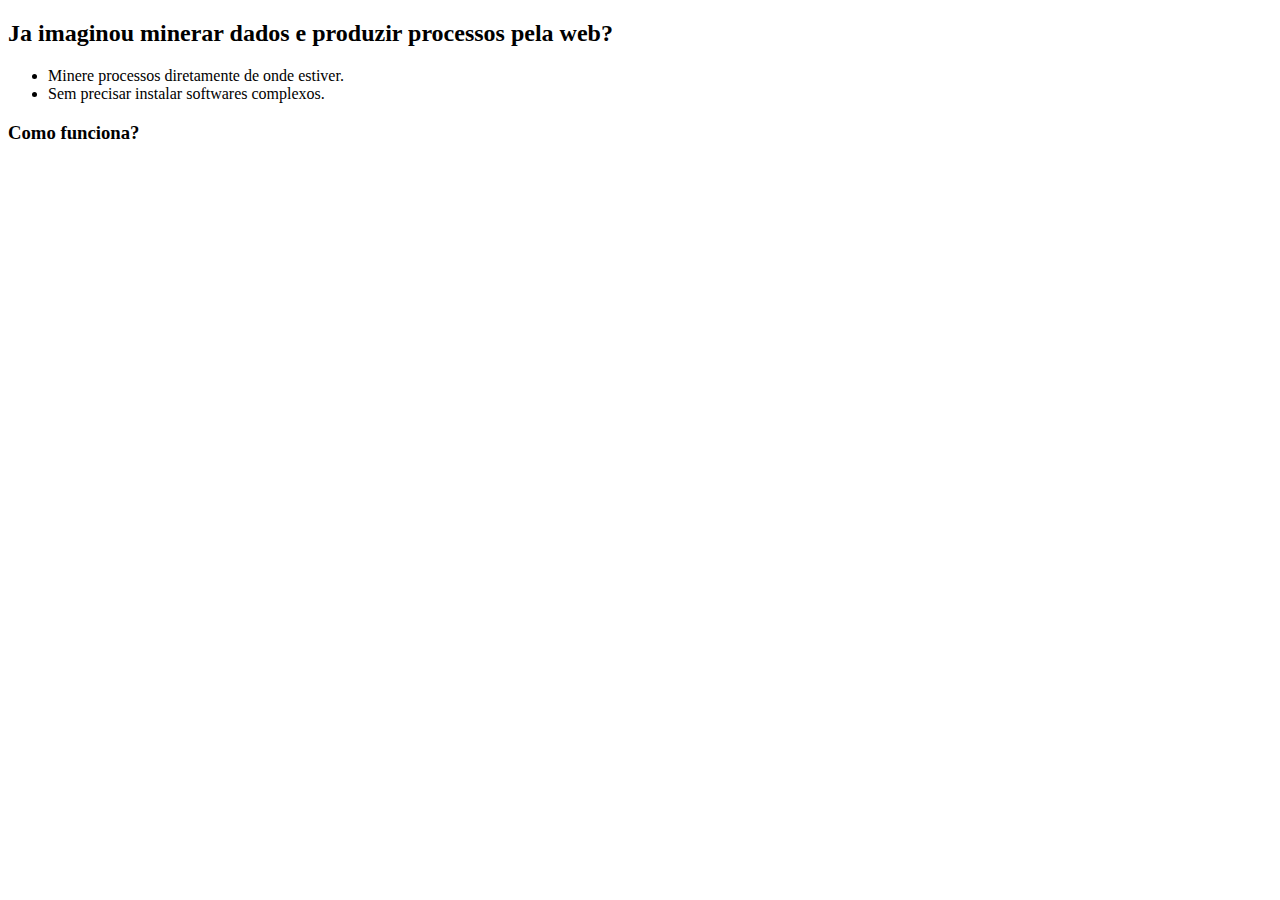
==== process-mining-web/src/main/resources/templates/adjust.html @ 9774f20d "aa" ====
<!DOCTYPE html>
<html xmlns:th="http://www.thymeleaf.org">
	<head>
		<meta http-equiv="Content-Type" content="text/html; charset=UTF-8" />
		<meta http-equiv="X-UA-Compatible" content="IE=Edge" />
		<meta charset="utf-8" />
		<title>Database process documentation</title>
        <link rel="stylesheet" th:href="@{/css/bootstrap.css}"/>
        <link rel="stylesheet" th:href="@{/css/all.css}"/>
        <link rel="stylesheet" th:href="@{/css/jquery-ui.accordion.min.css}"/>
        <link rel="stylesheet" th:href="@{/css/jquery.nouislider.min.css}"/>
        <link rel="stylesheet" th:href="@{/css/svg.css}"/>
        <link rel="stylesheet" th:href="@{/css/style.css}"/>
	</head>
	<body>
		<span th:include="commun/header :: process-menu (active=1)"></span>
	
		<div class="container">
			<div class="jumbotron">
				<h2>Ja imaginou minerar dados e produzir processos pela web?</h2>
				<ul>
					<li>Minere processos diretamente de onde estiver.</li>
					<li>Sem precisar instalar softwares complexos.</li>
				</ul>
				<h3>Como funciona?</h3>
				<img th:src="@{/img/home/company.png}" /> 
				<img th:src="@{/img/home/process-data.png}" /> 
				<img th:src="@{/img/home/process.png}" /> 
				<img th:src="@{/img/home/value-generated.png}" />
				<form action="/upload" id="processDropzone" class="dropzone" enctype="multipart/form-data">
				</form>
			</div>
	
		</div>
	
		<script th:src="@{/js/jquery-1.10.2.min.js}"></script>
		<script th:src="@{/js/d3.v3.min.js}"></script>
		<script th:src="@{/js/home/dropzone.js}"></script>
	
	</body>
</html>
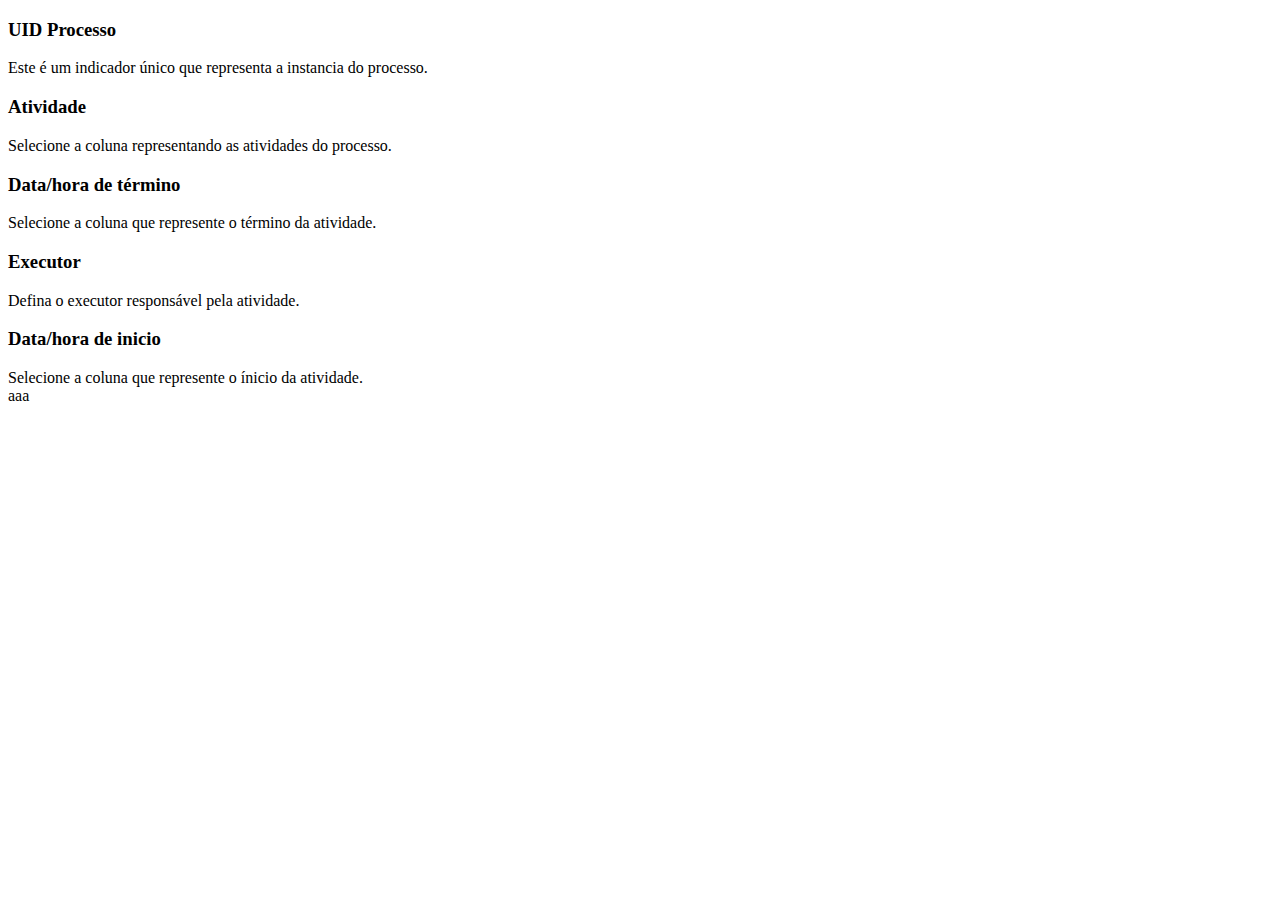
==== commit c69ecbd0: "Tela de ajuste dos dados e conclusao do upload" ====
--- a/process-mining-web/src/main/resources/templates/adjust.html
+++ b/process-mining-web/src/main/resources/templates/adjust.html
@@ -1,41 +1,53 @@
 <!DOCTYPE html>
 <html xmlns:th="http://www.thymeleaf.org">
-	<head>
-		<meta http-equiv="Content-Type" content="text/html; charset=UTF-8" />
-		<meta http-equiv="X-UA-Compatible" content="IE=Edge" />
-		<meta charset="utf-8" />
-		<title>Database process documentation</title>
-        <link rel="stylesheet" th:href="@{/css/bootstrap.css}"/>
-        <link rel="stylesheet" th:href="@{/css/all.css}"/>
-        <link rel="stylesheet" th:href="@{/css/jquery-ui.accordion.min.css}"/>
-        <link rel="stylesheet" th:href="@{/css/jquery.nouislider.min.css}"/>
-        <link rel="stylesheet" th:href="@{/css/svg.css}"/>
-        <link rel="stylesheet" th:href="@{/css/style.css}"/>
-	</head>
-	<body>
-		<span th:include="commun/header :: process-menu (active=1)"></span>
-	
-		<div class="container">
-			<div class="jumbotron">
-				<h2>Ja imaginou minerar dados e produzir processos pela web?</h2>
-				<ul>
-					<li>Minere processos diretamente de onde estiver.</li>
-					<li>Sem precisar instalar softwares complexos.</li>
-				</ul>
-				<h3>Como funciona?</h3>
-				<img th:src="@{/img/home/company.png}" /> 
-				<img th:src="@{/img/home/process-data.png}" /> 
-				<img th:src="@{/img/home/process.png}" /> 
-				<img th:src="@{/img/home/value-generated.png}" />
-				<form action="/upload" id="processDropzone" class="dropzone" enctype="multipart/form-data">
-				</form>
+<head>
+	<meta http-equiv="Content-Type" content="text/html; charset=UTF-8" />
+	<meta http-equiv="X-UA-Compatible" content="IE=Edge" />
+	<meta charset="utf-8" />
+	<title>Event log adjusts</title>
+	<link rel="stylesheet" th:href="@{/css/bootstrap.css}" />
+	<link rel="stylesheet" th:href="@{/css/all.css}" />
+	<link rel="stylesheet" th:href="@{/css/jquery-ui.accordion.min.css}" />
+	<link rel="stylesheet" th:href="@{/css/jquery.nouislider.min.css}" />
+	<link rel="stylesheet" th:href="@{/css/adjust.css}" />
+</head>
+<body>
+	<span th:include="commun/header :: process-menu (active=2)"></span>
+
+	<div id="split-container">
+
+		<div id="doc-menus">
+			<div id="accordion">
+				<h3>UID Processo</h3>
+				<div>Este é um indicador único que representa a instancia do
+					processo.</div>
+				<h3>Atividade</h3>
+				<div>Selecione a coluna representando as atividades do
+					processo.</div>
+
+				<h3>Data/hora de término</h3>
+				<div>Selecione a coluna que represente o término da atividade.
+				</div>
+
+				<h3>Executor</h3>
+				<div>Defina o executor responsável pela atividade.</div>
+
+				<h3>Data/hora de inicio</h3>
+				<div>Selecione a coluna que represente o ínicio da atividade.
+				</div>
+
 			</div>
-	
+
 		</div>
-	
-		<script th:src="@{/js/jquery-1.10.2.min.js}"></script>
-		<script th:src="@{/js/d3.v3.min.js}"></script>
-		<script th:src="@{/js/home/dropzone.js}"></script>
-	
-	</body>
+
+
+	</div>
+		<div id="adjust-container"> aaa </div>
+
+	<script th:src="@{/js/jquery-1.10.2.min.js}"></script>
+	<script th:src="@{/js/jquery.browser.min.js}"></script>
+	<script th:src="@{/js/jquery-ui.accordion.min.js}"></script>
+	<script th:src="@{/js/view/adjust.js}"></script>
+
+</body>
 </html>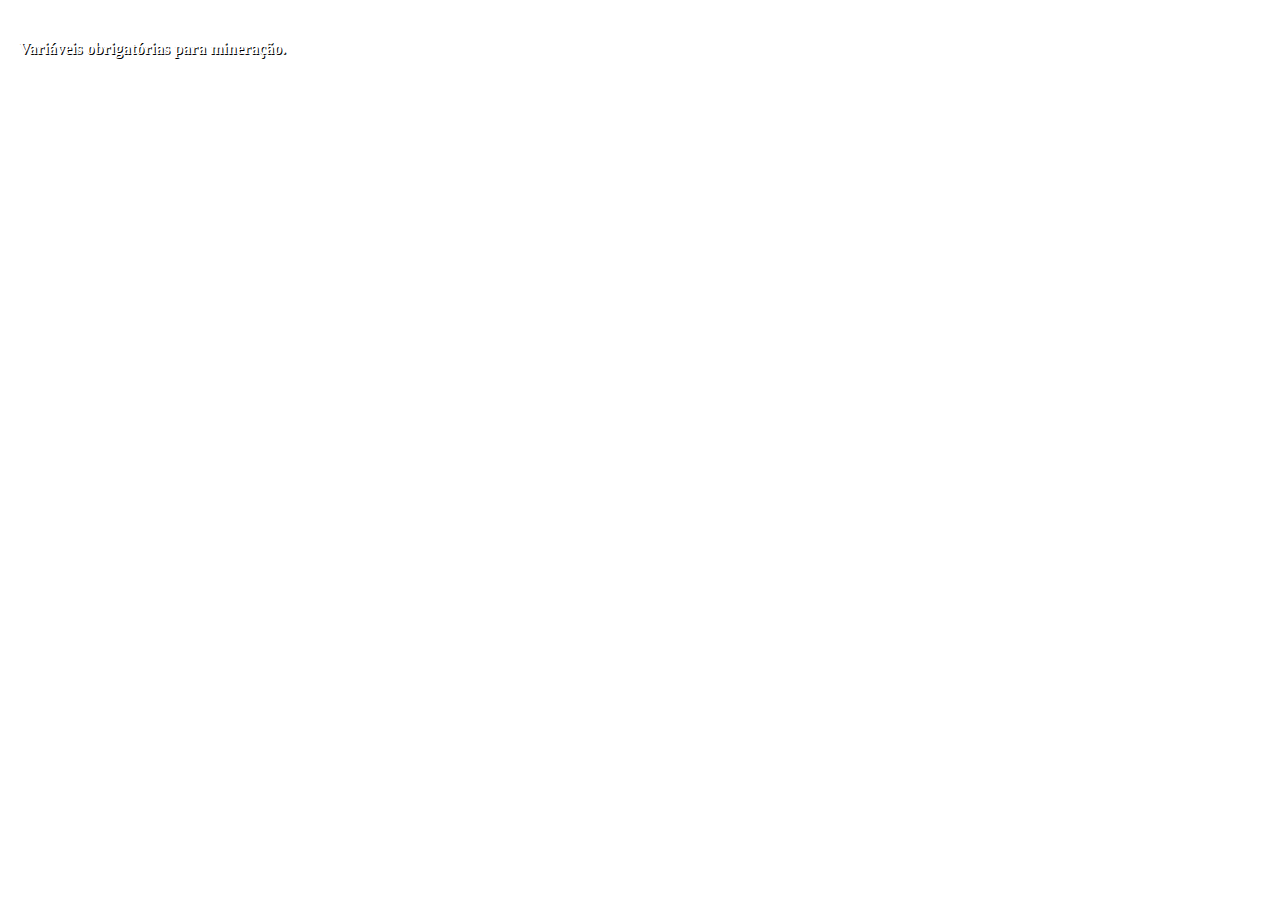
==== commit 17420911: "Adicionado funcionalidade de seleconioar os dados carregados" ====
--- a/process-mining-web/src/main/resources/templates/adjust.html
+++ b/process-mining-web/src/main/resources/templates/adjust.html
@@ -10,6 +10,9 @@
 	<link rel="stylesheet" th:href="@{/css/jquery-ui.accordion.min.css}" />
 	<link rel="stylesheet" th:href="@{/css/jquery.nouislider.min.css}" />
 	<link rel="stylesheet" th:href="@{/css/adjust.css}" />
+	<link rel="stylesheet" th:href="@{http://cdn.datatables.net/1.10.7/css/jquery.dataTables.min.css}" />
+	
+	
 </head>
 <body>
 	<span th:include="commun/header :: process-menu (active=2)"></span>
@@ -17,36 +20,35 @@
 	<div id="split-container">
 
 		<div id="doc-menus">
+			<div style="
+			    background: transparent;
+			    color: white;
+			    text-shadow: 1px 1px black;
+			    position: relative;
+			    float: left;
+			    display: block;
+			    padding: 11px;
+			">
+				<h4 style="text-align: center;">Variáveis obrigatórias para mineração.</h4> 
+				<div style="color: white;text-shadow: 0px 0px;">Selecionadas <span>3</span>/5</div>
+			</div>
+		
 			<div id="accordion">
-				<h3>UID Processo</h3>
-				<div>Este é um indicador único que representa a instancia do
-					processo.</div>
-				<h3>Atividade</h3>
-				<div>Selecione a coluna representando as atividades do
-					processo.</div>
-
-				<h3>Data/hora de término</h3>
-				<div>Selecione a coluna que represente o término da atividade.
-				</div>
-
-				<h3>Executor</h3>
-				<div>Defina o executor responsável pela atividade.</div>
-
-				<h3>Data/hora de inicio</h3>
-				<div>Selecione a coluna que represente o ínicio da atividade.
-				</div>
-
+				
 			</div>
 
 		</div>
 
 
 	</div>
-		<div id="adjust-container"> aaa </div>
+	<div id="adjust-container"> 
+	</div>
 
 	<script th:src="@{/js/jquery-1.10.2.min.js}"></script>
+	<script th:src="@{http://cdn.datatables.net/1.10.7/js/jquery.dataTables.min.js}"></script>
 	<script th:src="@{/js/jquery.browser.min.js}"></script>
 	<script th:src="@{/js/jquery-ui.accordion.min.js}"></script>
+	<script th:src="@{/js/all.js}"></script>
 	<script th:src="@{/js/view/adjust.js}"></script>
 
 </body>
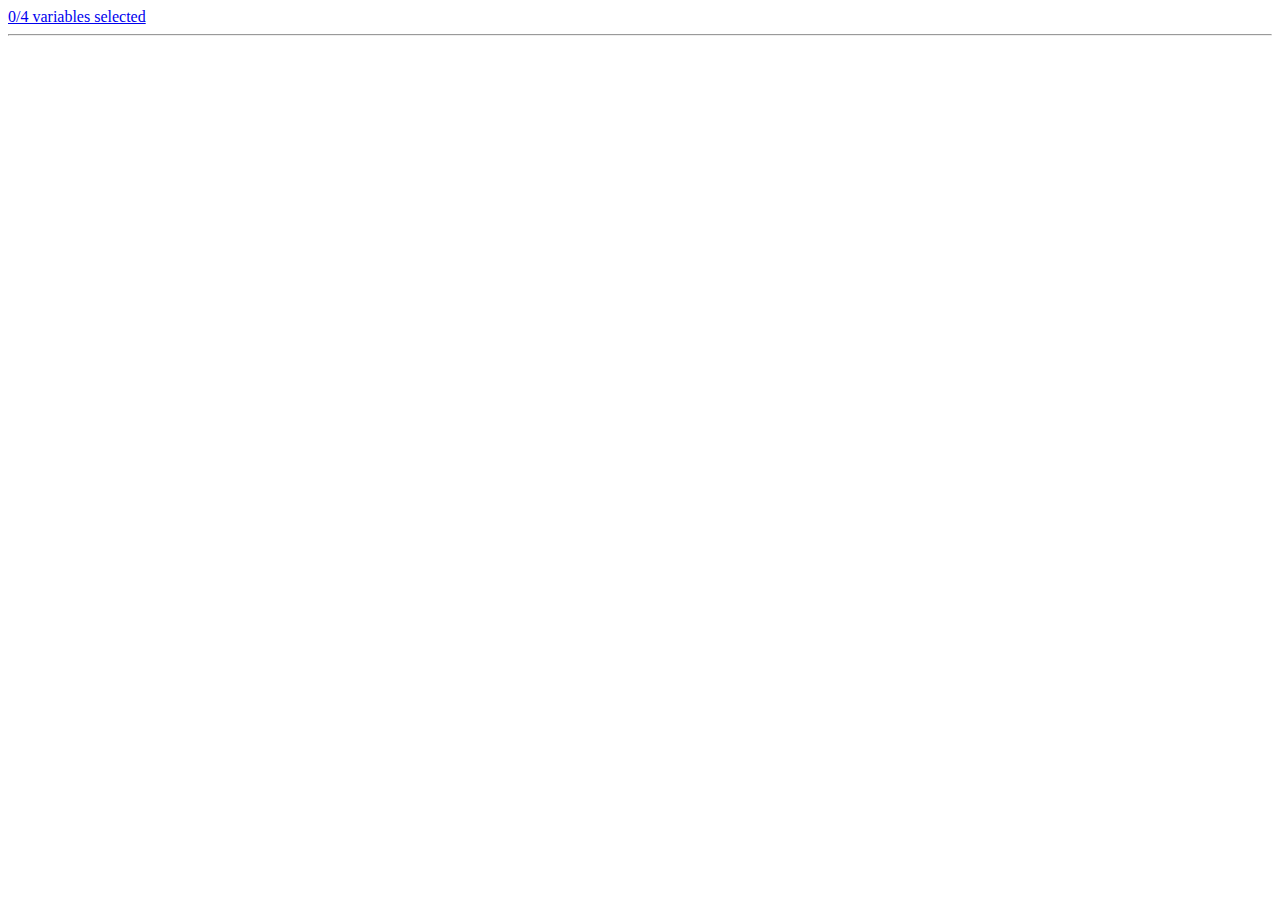
==== commit 21099b7c: "Muitas mudanças e funcionamento parcial" ====
--- a/process-mining-web/src/main/resources/templates/adjust.html
+++ b/process-mining-web/src/main/resources/templates/adjust.html
@@ -10,7 +10,7 @@
 	<link rel="stylesheet" th:href="@{/css/jquery-ui.accordion.min.css}" />
 	<link rel="stylesheet" th:href="@{/css/jquery.nouislider.min.css}" />
 	<link rel="stylesheet" th:href="@{/css/adjust.css}" />
-	<link rel="stylesheet" th:href="@{http://cdn.datatables.net/1.10.7/css/jquery.dataTables.min.css}" />
+	<link rel="stylesheet" th:href="@{/css/jquery.dataTables.min.css}" />
 	
 	
 </head>
@@ -20,22 +20,12 @@
 	<div id="split-container">
 
 		<div id="doc-menus">
-			<div style="
-			    background: transparent;
-			    color: white;
-			    text-shadow: 1px 1px black;
-			    position: relative;
-			    float: left;
-			    display: block;
-			    padding: 11px;
-			">
-				<h4 style="text-align: center;">Variáveis obrigatórias para mineração.</h4> 
-				<div style="color: white;text-shadow: 0px 0px;">Selecionadas <span>3</span>/5</div>
-			</div>
 		
-			<div id="accordion">
+			<a class="btn btn-primary btn-lg btn-block disabled" href="#" id="process-data" role="button">0/4 variables selected</a>
+			<hr/>		 
+			<form id="accordion" >
 				
-			</div>
+			</form>
 
 		</div>
 
@@ -45,7 +35,7 @@
 	</div>
 
 	<script th:src="@{/js/jquery-1.10.2.min.js}"></script>
-	<script th:src="@{http://cdn.datatables.net/1.10.7/js/jquery.dataTables.min.js}"></script>
+	<script th:src="@{/js/jquery.dataTables.min.js}"></script>
 	<script th:src="@{/js/jquery.browser.min.js}"></script>
 	<script th:src="@{/js/jquery-ui.accordion.min.js}"></script>
 	<script th:src="@{/js/all.js}"></script>
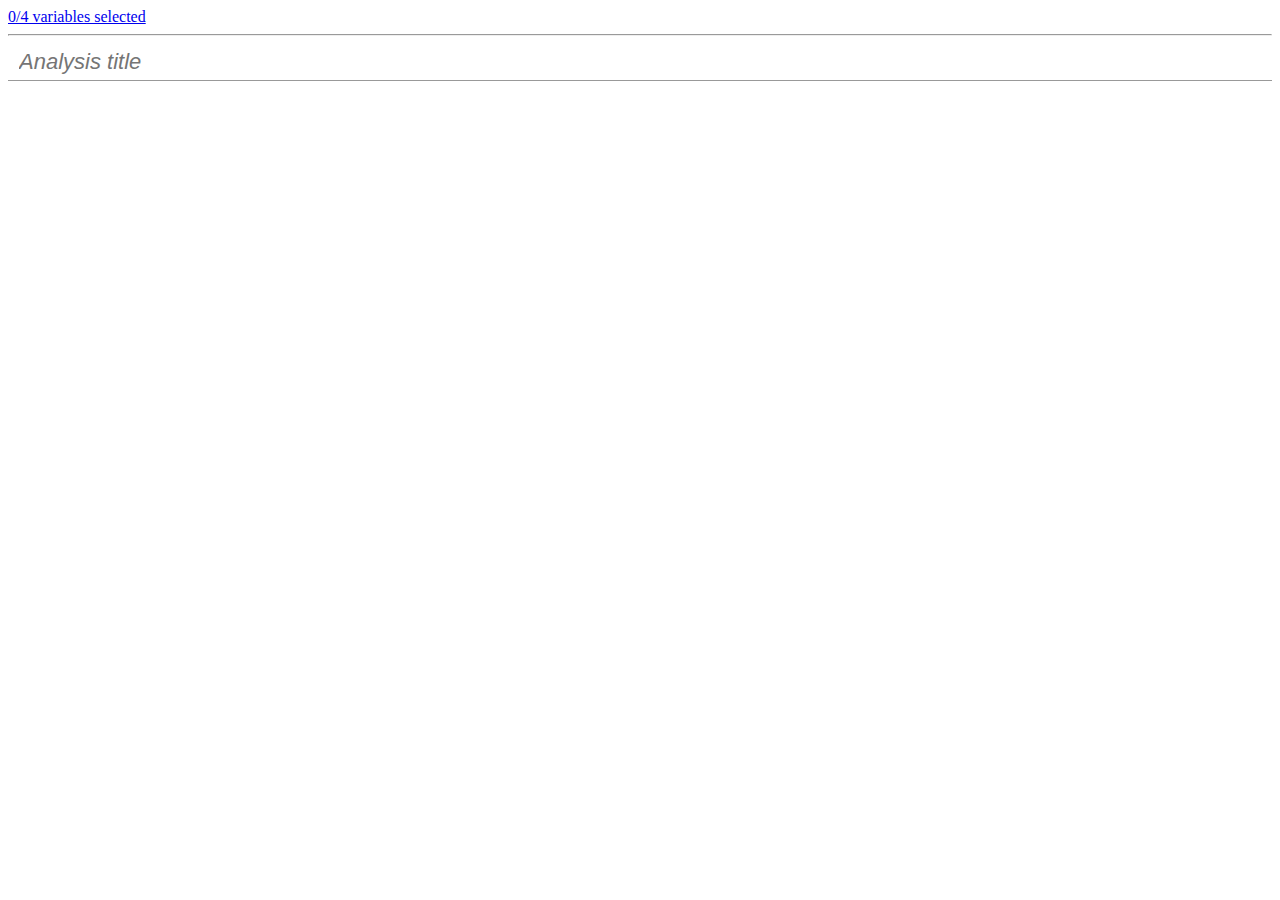
==== commit 67c14de7: "Adicionado titulo da analise, ultimas análises, cores da lentidao dos arcos" ====
--- a/process-mining-web/src/main/resources/templates/adjust.html
+++ b/process-mining-web/src/main/resources/templates/adjust.html
@@ -15,7 +15,7 @@
 	
 </head>
 <body>
-	<span th:include="commun/header :: process-menu (active=2)"></span>
+	<span th:include="commun/header :: process-menu (active=1)"></span>
 
 	<div id="split-container">
 
@@ -32,6 +32,24 @@
 
 	</div>
 	<div id="adjust-container"> 
+	<div style="
+    border-bottom: 1px solid #999;
+    position: relative;
+    background-color: white;
+">
+  
+  <input type="text" id="analysis-name" style="
+    width: 100%;
+    display: block;
+    border: 0px none;
+    font-size: 22px;
+    padding: 5px 11px;
+    box-sizing: inherit;
+    clear: both;
+    color: #666;
+    font-style: italic;
+" placeholder="Analysis title" th:value="${filename}" />
+</div>
 	</div>
 
 	<script th:src="@{/js/jquery-1.10.2.min.js}"></script>
